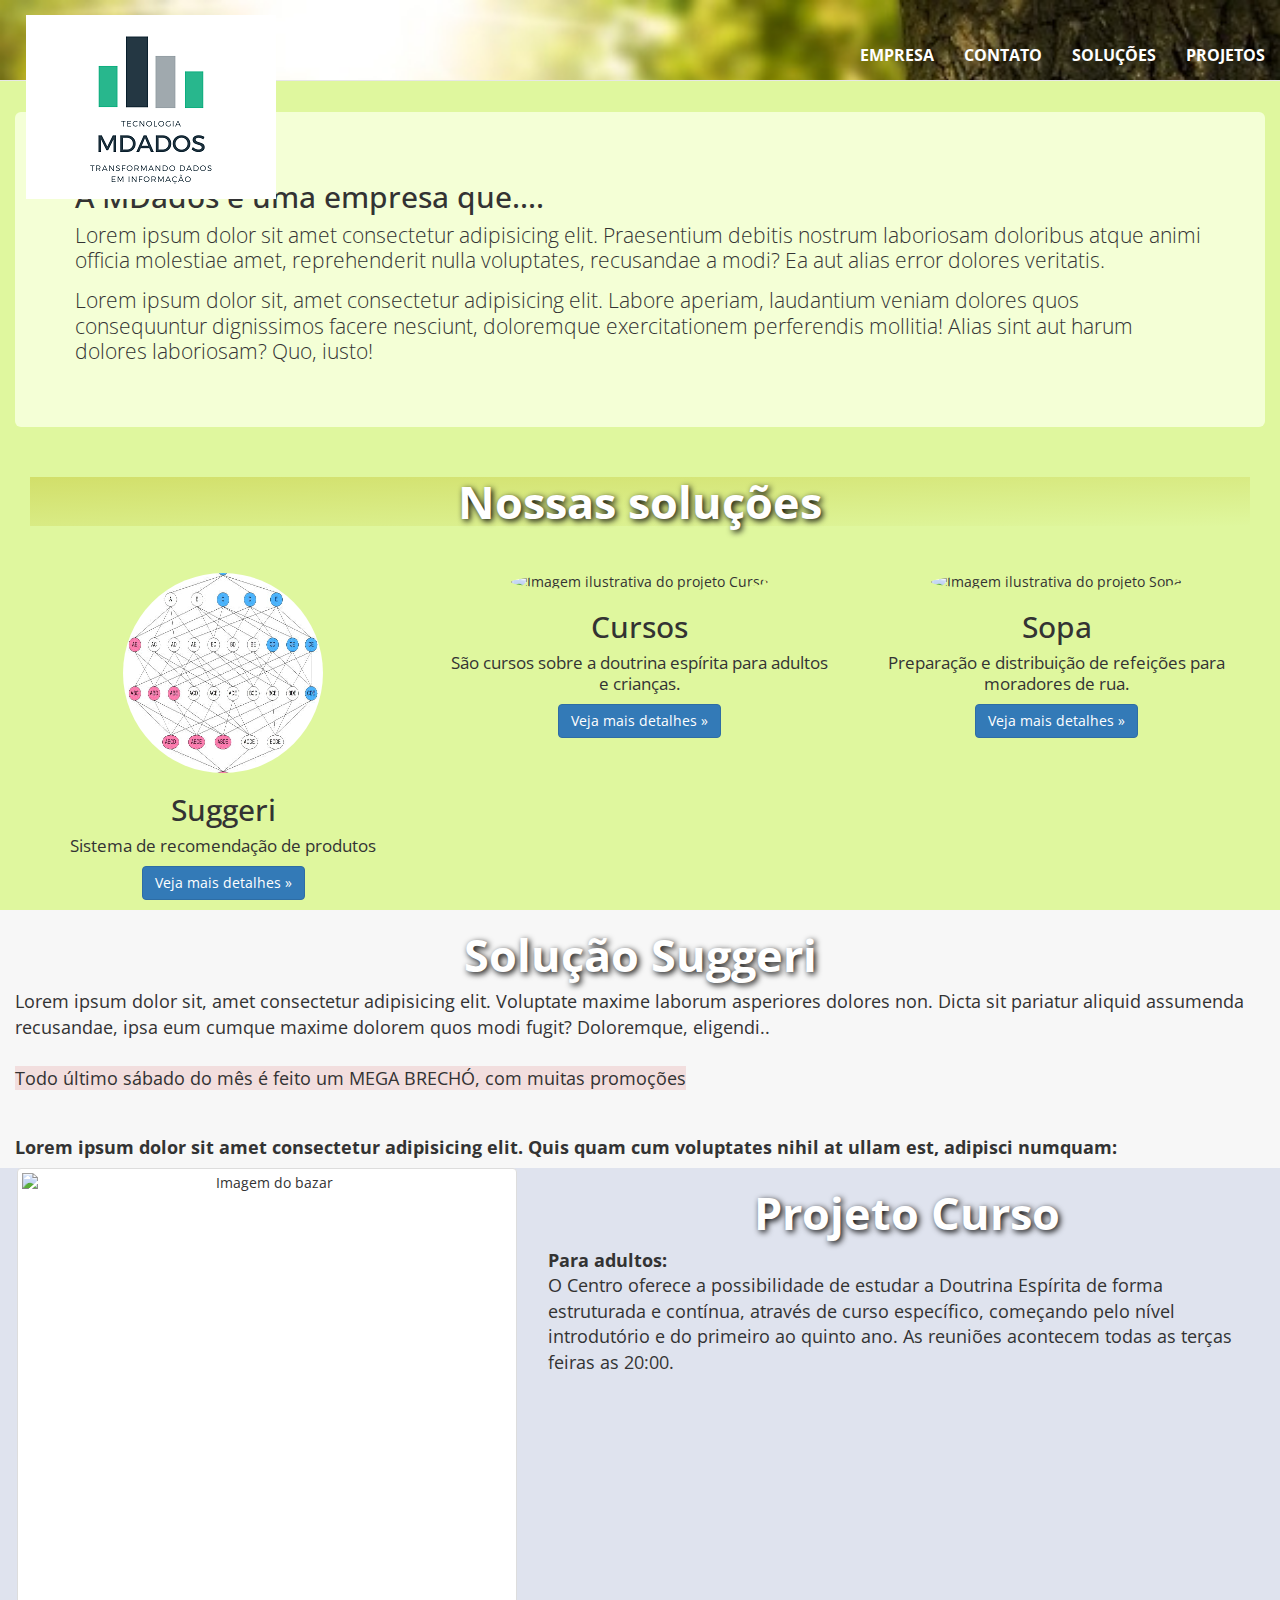
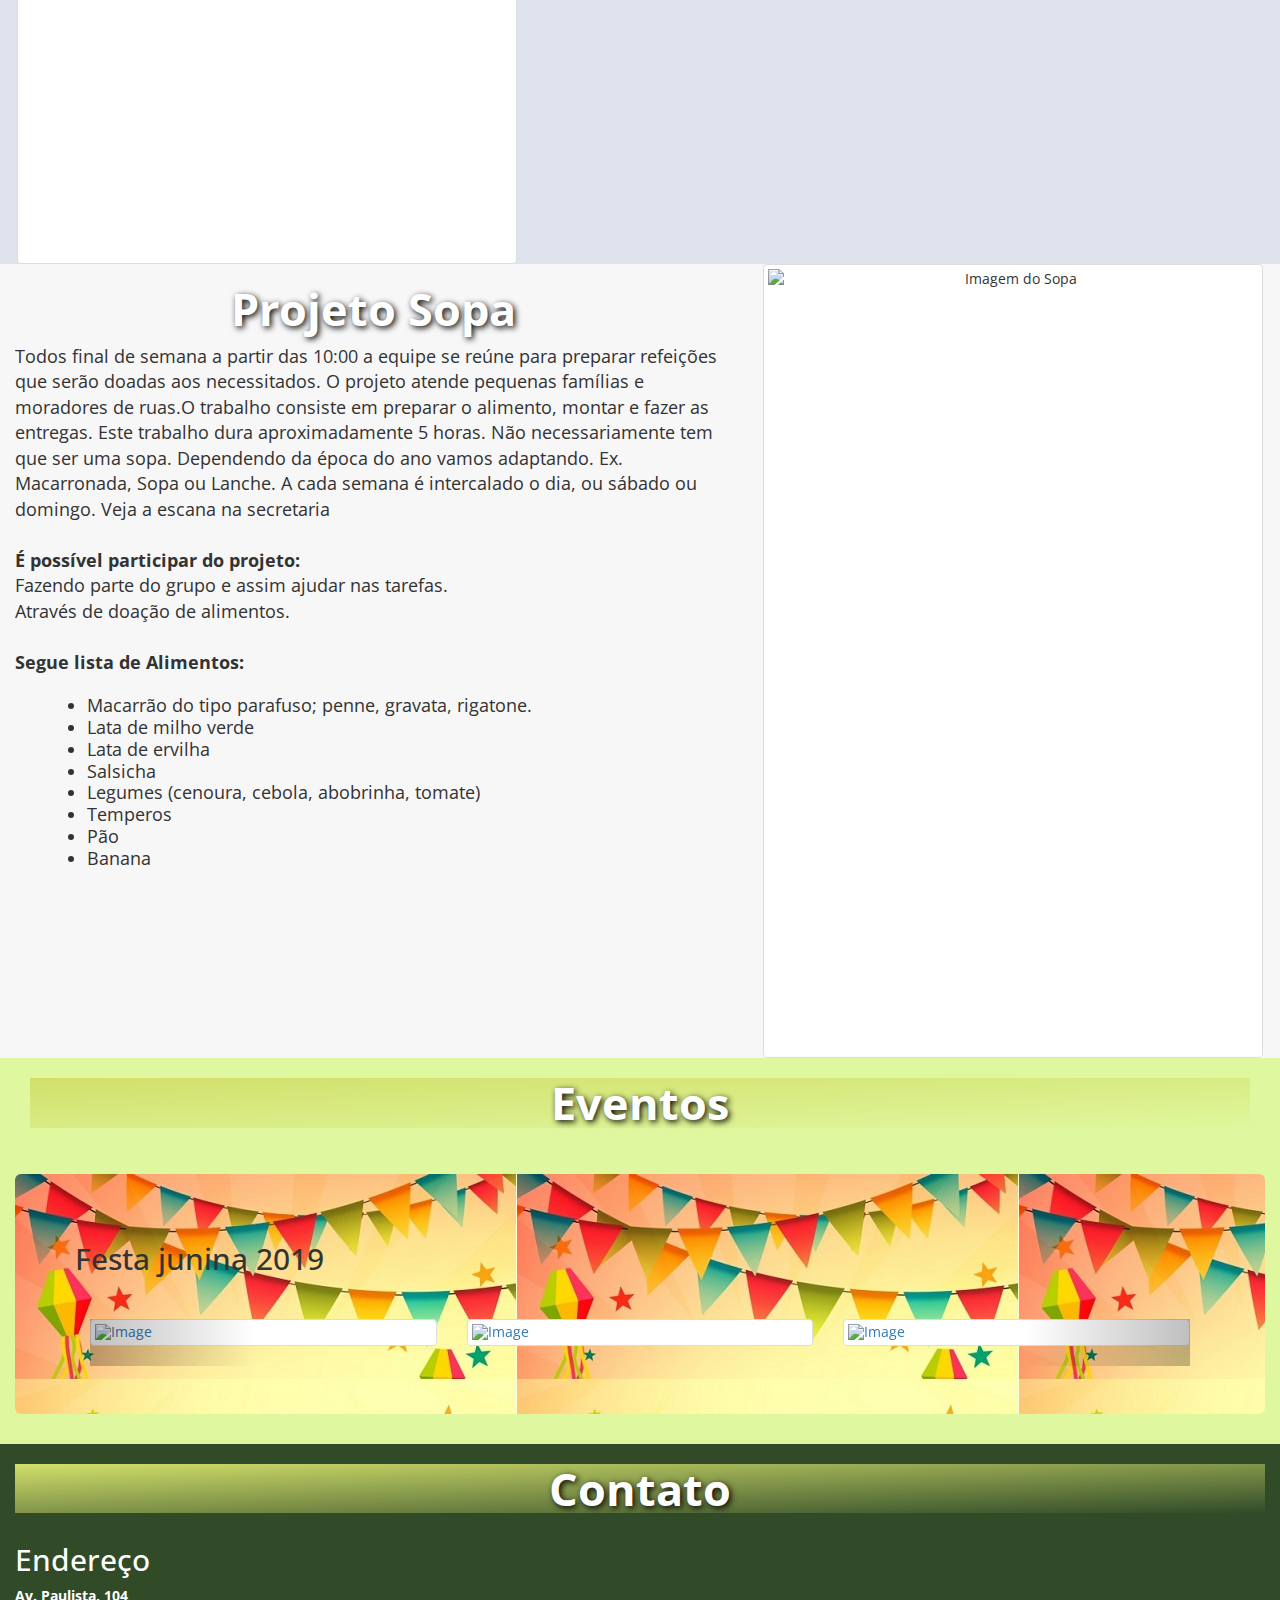
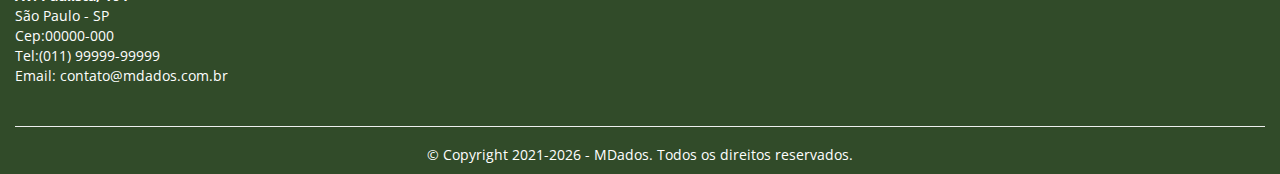
==== Site/index.html @ 8bfce878 "Inclusão dos artefatos do site" ====
<!DOCTYPE html>
<html lang="pt-BR">
	<head>

  		<meta charset="utf-8"/>
      <meta http-equiv="X-UA-Compatible" content="IE=edge">
  		<meta name="description" content="MDados" />
  		<meta name=viewport content="width=device-width, initial-scale=1"/>
      <link rel="shortcut icon" href="apoio/MiniMdados.png">
      <link href='https://fonts.googleapis.com/css?family=Open+Sans:300,400,700,600,800' rel='stylesheet' type='text/css'>
      <link href="//fonts.googleapis.com/css?family=Lato:400,300,300italic,400italic,700" rel="stylesheet" type="text/css">
      <link rel="stylesheet" href="https://cdnjs.cloudflare.com/ajax/libs/font-awesome/4.6.3/css/font-awesome.min.css">

      <link rel="stylesheet" href="https://maxcdn.bootstrapcdn.com/bootstrap/3.3.7/css/bootstrap.min.css" integrity="sha384-BVYiiSIFeK1dGmJRAkycuHAHRg32OmUcww7on3RYdg4Va+PmSTsz/K68vbdEjh4u" crossorigin="anonymous">
      <!-- HTML5 shim e Respond.js para suporte no IE8 de elementos HTML5 e media queries -->
      <!-- ALERTA: Respond.js não funciona se você visualizar uma página file:// -->
      <!--[if lt IE 9]>
      <script src="https://oss.maxcdn.com/html5shiv/3.7.3/html5shiv.min.js"></script>
      <script src="https://oss.maxcdn.com/respond/1.4.2/respond.min.js"></script>
      <![endif]-->

      <!-- Bootstrap core CSS -->
      <link href="dist/css/bootstrap.min.css" rel="stylesheet">

      <!-- IE10 viewport hack for Surface/desktop Windows 8 bug -->
      <link href="assets/css/ie10-viewport-bug-workaround.css" rel="stylesheet">

      <!-- Custom styles for this template -->
      <link href="navbar-fixed-top.css" rel="stylesheet">

      <!-- Just for debugging purposes. Don't actually copy these 2 lines! -->
      <!--[if lt IE 9]><script src="../../assets/js/ie8-responsive-file-warning.js"></script><![endif]-->
      <script src="assets/js/ie-emulation-modes-warning.js"></script>

      <!-- HTML5 shim and Respond.js for IE8 support of HTML5 elements and media queries -->
      <!--[if lt IE 9]>
      <script src="https://oss.maxcdn.com/html5shiv/3.7.3/html5shiv.min.js"></script>
      <script src="https://oss.maxcdn.com/respond/1.4.2/respond.min.js"></script>
      <![endif]-->

      <script src="https://ajax.googleapis.com/ajax/libs/jquery/3.1.1/jquery.min.js"></script>

		  <link href="apoio/estilo.css" rel="stylesheet" >
		  <title>MDados</title>
	</head>

  <body>
    <!-- cabeçalho -->
    <header id="m-inicio">
      <h1 class="h1Zero">MDados</h1>
      <nav class="navbar navbar-default navbar-fixed-top">
        <h1 class="h1Zero">Menu</h1>
        <div class="container-fluid cabecalho">
          <div class="navbar-header">
            <button type="button" class="navbar-toggle collapsed" data-toggle="collapse" data-target="#navbar" aria-expanded="false" aria-controls="navbar">
            <span class="sr-only">Toggle navigation</span>
            <span class="icon-bar"></span>
            <span class="icon-bar"></span>
            <span class="icon-bar"></span>
            </button>

            <a class="navbar-brand" href="#"> <img class="img-responsive" src="apoio/Mdados.png" title="Logotipo MDados" alt ="Logotipo MDados"/></a>
          </div>
          <div id="navbar" class="navbar-collapse collapse menu">
            <ul class="nav navbar-nav navbar-right vaiLink">

              <li><a href="#m-inicio">Empresa</a></li>
              <li><a href="#m-contato">Contato</a></li>
              <li><a href="#m-solucoes">Soluções</a></li>
              <li><a href="#m-projetos">Projetos</a></li>
            </ul>
          </div>

        </div>
      </nav>
    </header>
    <main class="container-fluid">
      <div class="row">
        <!-- aviso lateral esquerdo -->
        <div class="col-md-12 aviso">
          <article class="jumbotron">
            <h2>A MDados é uma empresa que....</h2>
            <p>Lorem ipsum dolor sit amet consectetur adipisicing elit. Praesentium debitis nostrum laboriosam doloribus atque animi officia molestiae amet, reprehenderit nulla voluptates, recusandae a modi? Ea aut alias error dolores veritatis.
            </p>
            <p>Lorem ipsum dolor sit, amet consectetur adipisicing elit. Labore aperiam, laudantium veniam dolores quos consequuntur dignissimos facere nesciunt, doloremque exercitationem perferendis mollitia! Alias sint aut harum dolores laboriosam? Quo, iusto!</p>
          </article>
        </div>
      </div>
      <section id="m-solucoes" class="container-fluid projetos">
          <header>
              <h1 class="textoLogo1 cab2">Nossas soluções</h1>
          </header>
          <article class="row vaiLink">
            <div class="col-lg-4">
              <img class="img-circle" src="apoio/recomendacao.jpg" alt="Imagem ilustrativa do projeto Bazar" width="200" height="200">
              <h2>Suggeri</h2>
              <p>Sistema de recomendação de produtos</p>
              <p><a class="btn btn-primary" href="#m-detalheSuggeri" role="button">Veja mais detalhes &raquo;</a></p>
            </div><!-- /.col-lg-4 -->
            <div class="col-lg-4">
              <img class="img-circle" src="apoio/curso.jpg" alt="Imagem ilustrativa do projeto Curso" width="200" height="200">
              <h2>Cursos</h2>
              <p>São cursos sobre a doutrina espírita para adultos e crianças.</p>
              <p><a class="btn btn-primary" href="#m-detalheCurso" role="button">Veja mais detalhes &raquo;</a></p>
            </div><!-- /.col-lg-4 -->
            <div class="col-lg-4">
              <img class="img-circle" src="apoio/sopa.jpg" alt="Imagem ilustrativa do projeto Sopa" width="200" height="200">
              <h2>Sopa</h2>
              <p>Preparação e distribuição de refeições para moradores de rua.</p>
              <p><a class="btn btn-primary" href="#m-detalheSopa" role="button">Veja mais detalhes &raquo;</a></p>
            </div><!-- /.col-lg-4 -->
        </article><!-- /.row -->
        <div class="container-fluid corFundo1">
          <article class="row projetos-item">
            <div class="col-md-12">
              <h2 id="m-detalheSuggeri" class="textoLogo1">Solução Suggeri</h2>
              <p class="lead">Lorem ipsum dolor sit, amet consectetur adipisicing elit. Voluptate maxime laborum asperiores dolores non. Dicta sit pariatur aliquid assumenda recusandae, ipsa eum cumque maxime dolorem quos modi fugit? Doloremque, eligendi.. <br><br>
              <span class="bg-danger">Todo último sábado do mês é feito um MEGA BRECHÓ, com muitas promoções </span><br><br>
              </p>

              <p>
              <strong>Lorem ipsum dolor sit amet consectetur adipisicing elit. Quis quam cum voluptates nihil at ullam est, adipisci numquam:</strong><br>
            </div>

          </article>

          <article class="row projetos-item corFundo2">
            <div class="col-md-7 col-md-push-5">
              <h2 id="m-detalheCurso" class="textoLogo1">Projeto Curso</h2>
              <p class="lead"><strong>Para adultos:</strong><br> O Centro oferece a possibilidade de estudar a Doutrina Espírita de forma estruturada e  contínua, através de curso específico, começando pelo nível introdutório e do primeiro ao quinto ano. As reuniões acontecem todas as terças feiras as 20:00. <br><br>

            </div>
            <div class="col-md-5 col-md-pull-7">
              <img class="img-thumbnail img-responsive" src="apoio/curso2.jpg" alt="Imagem do bazar"  width="500" height="700">
            </div>
          </article>

          <article class="row projetos-item">
            <div class="col-md-7">
              <h2 id="m-detalheSopa" class="textoLogo1">Projeto Sopa</h2>
              <p class="lead">Todos final de semana a partir das 10:00 a equipe se reúne para preparar refeições que serão doadas aos necessitados. O projeto atende pequenas famílias e moradores de ruas.O trabalho consiste em preparar o alimento, montar e fazer as entregas. Este trabalho dura aproximadamente 5 horas. Não necessariamente tem que ser uma sopa. Dependendo da época do ano vamos adaptando. Ex. Macarronada, Sopa ou Lanche. A cada semana é intercalado o dia, ou sábado ou domingo. Veja a escana na secretaria<br><br>
              <strong>É possível participar do projeto:</strong><br>
              Fazendo parte do grupo e assim ajudar nas tarefas. <br>
              Através de doação de alimentos.<br><br>
              <strong>Segue lista de Alimentos:</strong><br>
              </p>
              <ul class="text-left">
                <li>Macarrão do tipo parafuso; penne, gravata, rigatone.</li>
                <li>Lata de milho verde</li>
                <li>Lata de ervilha</li>
                <li>Salsicha</li>
                <li>Legumes (cenoura, cebola, abobrinha, tomate)</li>
                <li>Temperos</li>
                <li>Pão</li>
                <li>Banana</li>
              </ul>
              <p>
            </div>
            <div class="col-md-5">
              <img class="img-thumbnail img-responsive center-block" src="apoio/sopa4.jpg" alt="Imagem do Sopa" width="500" height="800">
            </div>



      </div>

      </section>
      <section id="m-eventos" class="container-fluid">
         <header>
              <h1 class="textoLogo1 cab2">Eventos</h1>
         </header>
         <!--Festa junina 2019-->
        <article class="row jumbotron" style="background-image: url(apoio/fj1.jpg);">
          <header id="m-destaque">
            <h2>Festa junina 2019</h2>
          </header>
          <div class="col-md-12">
          <!-- Carousel -->
            <div id="FJ2019Carousel" class="carousel slide" data-ride="carousel">
              <ol class="carousel-indicators">
                <li data-target="#FJ2019Carousel" data-slide-to="0" class="active"></li>
                <li data-target="#FJ2019Carousel" data-slide-to="1"></li>
                <li data-target="#FJ2019Carousel" data-slide-to="2"></li>
                <li data-target="#FJ2019Carousel" data-slide-to="3"></li>
                <li data-target="#FJ2019Carousel" data-slide-to="4"></li>
                <li data-target="#FJ2019Carousel" data-slide-to="5"></li>
                <li data-target="#FJ2019Carousel" data-slide-to="6"></li>
              </ol>
              <div class="carousel-inner" role="listbox">
                <div class="item active">
                  <div class="row">
                    <div class="col-md-4"><a href="#x" class="thumbnail"><img src="apoio/FJ2019_01.jpeg" alt="Image" style="max-width:100%;" /></a></div>
                    <div class="col-md-4"><a href="#x" class="thumbnail"><img src="apoio/FJ2019_05.jpeg" alt="Image" style="max-width:100%;" /></a></div>
                    <div class="col-md-4"><a href="#x" class="thumbnail"><img src="apoio/FJ2019_03.jpeg" alt="Image" style="max-width:100%;" /></a></div>
                  </div>
                </div>
                <div class="item">
                  <div class="row">
                    <div class="col-md-4"><a href="#x" class="thumbnail"><img src="apoio/FJ2019_23.jpeg" alt="Image" style="max-width:100%;" /></a></div>
                    <div class="col-md-4"><a href="#x" class="thumbnail"><img src="apoio/FJ2019_22.jpeg" alt="Image" style="max-width:100%;" /></a></div>
                    <div class="col-md-4"><a href="#x" class="thumbnail"><img src="apoio/FJ2019_06.jpeg" alt="Image" style="max-width:100%;" /></a></div>
                  </div>
                </div>
                 <div class="item">
                  <div class="row">
                    <div class="col-md-4"><a href="#x" class="thumbnail"><img src="apoio/FJ2019_07.jpeg" alt="Image" style="max-width:100%;" /></a></div>
                    <div class="col-md-4"><a href="#x" class="thumbnail"><img src="apoio/FJ2019_08.jpeg" alt="Image" style="max-width:100%;" /></a></div>
                    <div class="col-md-4"><a href="#x" class="thumbnail"><img src="apoio/FJ2019_09.jpeg" alt="Image" style="max-width:100%;" /></a></div>
                  </div>
                </div>
                 <div class="item">
                  <div class="row">
                    <div class="col-md-4"><a href="#x" class="thumbnail"><img src="apoio/FJ2019_10.jpeg" alt="Image" style="max-width:100%;" /></a></div>
                    <div class="col-md-4"><a href="#x" class="thumbnail"><img src="apoio/FJ2019_11.jpeg" alt="Image" style="max-width:100%;" /></a></div>
                    <div class="col-md-4"><a href="#x" class="thumbnail"><img src="apoio/FJ2019_12.jpeg" alt="Image" style="max-width:100%;" /></a></div>
                  </div>
                </div>
                <div class="item">
                  <div class="row">
                    <div class="col-md-4"><a href="#x" class="thumbnail"><img src="apoio/FJ2019_13.jpeg" alt="Image" style="max-width:100%;" /></a></div>
                    <div class="col-md-4"><a href="#x" class="thumbnail"><img src="apoio/FJ2019_14.jpeg" alt="Image" style="max-width:100%;" /></a></div>
                    <div class="col-md-4"><a href="#x" class="thumbnail"><img src="apoio/FJ2019_15.jpeg" alt="Image" style="max-width:100%;" /></a></div>
                  </div>
                </div>
                <div class="item">
                  <div class="row">
                    <div class="col-md-4"><a href="#x" class="thumbnail"><img src="apoio/FJ2019_16.jpeg" alt="Image" style="max-width:100%;" /></a></div>
                    <div class="col-md-4"><a href="#x" class="thumbnail"><img src="apoio/FJ2019_17.jpeg" alt="Image" style="max-width:100%;" /></a></div>
                    <div class="col-md-4"><a href="#x" class="thumbnail"><img src="apoio/FJ2019_18.jpeg" alt="Image" style="max-width:100%;" /></a></div>
                  </div>
                </div>
                <div class="item">
                  <div class="row">
                    <div class="col-md-4"><a href="#x" class="thumbnail"><img src="apoio/FJ2019_19.jpeg" alt="Image" style="max-width:100%;" /></a></div>
                    <div class="col-md-4"><a href="#x" class="thumbnail"><img src="apoio/FJ2019_20.jpeg" alt="Image" style="max-width:100%;" /></a></div>
                    <div class="col-md-4"><a href="#x" class="thumbnail"><img src="apoio/FJ2019_21.jpeg" alt="Image" style="max-width:100%;" /></a></div>
                  </div>
                </div>
              <a class="left carousel-control" href="#FJ2019Carousel" role="button" data-slide="prev">
                <span class="glyphicon glyphicon-chevron-left" aria-hidden="true"></span>
                <span class="sr-only">Previous</span>
              </a>
              <a class="right carousel-control" href="#FJ2019Carousel" role="button" data-slide="next">
                <span class="glyphicon glyphicon-chevron-right" aria-hidden="true"></span>
                <span class="sr-only">Next</span>
              </a>
            </div><!-- /.carousel -->
          </div>
        </article>
      </section>
    </main>

    <footer id="m-contato" class="container-fluid">
      <h2 class="textoLogo1 cab2">Contato</h2>
      <div class="row">


        <div class="col-md-12">
          <h2>Endereço</h2>
          <address>
            <strong>Av. Paulista, 104</strong><br>
            São Paulo - SP<br>
            Cep:00000-000<br>
            Tel:(011) 99999-99999<br>
            Email: contato@mdados.com.br
          </address>
        </div>
      </div>


      <hr>
      <p class="text-center">&copy Copyright 2021<script>new Date().getFullYear()>2010&&document.write("-"+new Date().getFullYear());</script> - MDados. Todos os direitos reservados.</p>
    </footer>

    <script src="apoio/scripts.js"></script>


    <!-- Bootstrap core JavaScript
    ================================================== -->
    <!-- Placed at the end of the document so the pages load faster -->

    <script>window.jQuery || document.write('<script src="assets/js/vendor/jquery.min.js"><\/script>')</script>
    <script src="dist/js/bootstrap.min.js"></script>
    <!-- IE10 viewport hack for Surface/desktop Windows 8 bug -->
    <script src="assets/js/ie10-viewport-bug-workaround.js"></script>
  </body>
</html>
---- Site/assets/css/ie10-viewport-bug-workaround.css ----
/*!
 * IE10 viewport hack for Surface/desktop Windows 8 bug
 * Copyright 2014-2015 Twitter, Inc.
 * Licensed under MIT (https://github.com/twbs/bootstrap/blob/master/LICENSE)
 */

/*
 * See the Getting Started docs for more information:
 * http://getbootstrap.com/getting-started/#support-ie10-width
 */
@-ms-viewport     { width: device-width; }
@-o-viewport      { width: device-width; }
@viewport         { width: device-width; }
---- Site/apoio/estilo.css ----
/*@import url('//maxcdn.bootstrapcdn.com/bootstrap/3.3.5/css/bootstrap.min.css');*/
*, *:before , *:after {
            margin:0;
            padding:0;

            font-family: 'Open Sans', sans-serif;
            font-size: 1em; /* igual a 16px*/
            font-weight:400;

            line-height:1.2;
            letter-spacing:0em;

            box-sizing:border-box;
            -moz-box-sizing:border-box;
            -webkit-box-sizing:border-box;
        }

body {
      min-height: 2000px;
      padding-top: 102px;
      background-color: #dff79e;
}
/*Geral*/
.fonteZero{font-size:0;}
.h1Zero{margin: 0px;font-size:0;}
.imgNoCentro {display: inline-block;padding-top: 25%;}
.bgVinho{background:#660033;color: #FFC90E;}
/*Menu*/
.cabecalho {
      background-color:rgba(255,255,255,0.5);
      background-image:url(flogo.jpg);
      background-size:cover;
      padding-left:2%;
      color:#fff;
}
.textoLogo1 {
      font-weight:bold;
      font-size:3.2em;
      text-shadow: 2px 2px 6px #000000;
      color:#fff !important;
}
.textoLogo2{
      font-weight:bold;
      font-size:1.2em;
      margin-top:20px;
}

.menu a {
      color:#fff !important;
      text-transform:uppercase;
      font-weight:bold;
      font-size:0.9em;
      padding-top: 45px !important;
}
.menu a:hover {color:rgb(216, 250, 65) !important;font-size:1.0em;}


@media(max-width:768px){
      .textoLogo1 {
            font-weight:bold;
            font-size:1.7em;
            text-shadow: 2px 2px 6px #000000;
            color:#fff !important;
      }
      .menu a {padding-top: 0px !important;padding-bottom: : 0px !important; }
}
.newsletter{
    text-align: left;
    vertical-align:middle !important;
    background-color: #f7f7f7
}
/*Destaque*/
.destaque {
      background-image: url(fj1x.jpg);
      background-size:cover;
      background-attachment:fixed;
      background-position: center top;
      color:#fff;
      margin-bottom: 10px;
}
.destaque header  h1{
      font-weight:800;
      font-size:2.5em;
      margin-top:10%;
}
.destaque .tagline {
      margin:35px 0;
      font-size:1.5em;
      background: rgba(0, 0, 0,.3);
      padding:15px;

}
/*Avisos*/
 .aviso{padding-top: 10px;}
 .aviso .jumbotron{background-color: #f4ffd6;}
/*tabelas*/
tr.corona td {
  background-color: red !important;
  }
th, td {
  text-align: center;
  vertical-align:middle !important;
  /*border: 1px solid #000;
  border-collapse: collapse;*/
   background-color: #eee;
  }
th{background-color: rgb(216,241,36); }
td {text-transform: capitalize !important;}
table > caption {
  padding: 0.3em;
  font-weight: bold;
  font-size: 1.2em;
}
.table-striped > tbody > tr:nth-child(2n+1) > td,
.table-striped > tbody > tr:nth-child(2n+1) > th
{
    background-color: rgb(236,234,193);
}
.table-hover tr:hover td{
   background-color: #fff !important;
   cursor:pointer;
   font-weight: bold;
}

.rosto{
    border: 1px solid rgb(216,241,36);
    border-radius: 50%;

}

.atividade{color:#fff;background-color:  #7fa643;
      margin-bottom: 5px;
}
.atividade h3{font-size: 1.5em;font-weight: bold;}
.atividade li {font-size: 1.2em;}

.projetos{text-align: center;}
.projetos p{font-size: 1.2em;}
.projetos .container-fluid {margin:auto -30px;}
.projetos .corFundo1{background-color: #f7f7f7;}
.projetos .corFundo2{background-color: #dfe3ee;}
.projetos-item p,li{font-weight: 400; font-size: 1.3em;text-align: left;}
.projetos-item li{margin-left: 10%;}

section header{padding-bottom: 3%;}

.cab2 {
            background: linear-gradient(to bottom right, #d2df6a, rgba(0,0,0,0));
            text-align:center;
      }
/*footer*/
footer{
      height: 35%;
      background-color: #314b29;
      color:#fff;
}
.mapa {padding-top: 20px;}
footer form {display: none;}

.banner {
    background: url('Niver.jpg') 0 0 repeat;
    -webkit-animation: animate_background 10s linear 0s infinite;
    -moz-animation: animate_background 10s linear 0s infinite;
    -o-animation: animate_background 10s linear 0s infinite;
    animation: animate_background 10s linear 0s infinite;
    font-size:3.5em !important;

}

/* Carousel base class */

  .carousel-inner > .item > img,
  .carousel-inner > .item > a > img {
      margin: auto;
      width: 100%;
      height: 500px;
  }

.carousel-caption {
    text-align: center;color: #fff;background: rgba(0, 0, 0,.5);
    max-width: 100%;
    width:100%;
    left: 0;

}
.carousel-caption h1{font-size: 1.8em; color: #fff}
.carousel-caption .lead {font-size: 1.3em;}
.carousel-caption .obs {font-size: 0.9em;}


@-webkit-keyframes animate_background {
    from {
        background-position: 0 0;
    }
    to {
        background-position: 0 -200px;
    }
}
@-moz-keyframes animate_background {
    from {
        background-position: 0 0;
    }
    to {
        background-position: 0 -200px;
    }
}
@-o-keyframes animate_background {
    from {
        background-position: 0 0;
    }
    to {
        background-position: 0 -200px;
    }
}
@keyframes animate_background {
    from {
        background-position: 0 0;
    }
    to {
        background-position: 0 -200px;
    }
}
.banner p{font-family: Dosis, Helvetica, Arial, sans-serif; font-size: 2.2em;font-weight: bold;color:#fff;text-shadow: 2px 2px 6px #000000;}
.banner h2{font-family: Dosis, Helvetica, Arial, sans-serif;font-size: 3.0em;color:#fff;text-shadow: 2px 2px 6px #000000;text-align: center;}

.esconde {
    display:none;
}
/* Último ajuste 01/03/2020*/
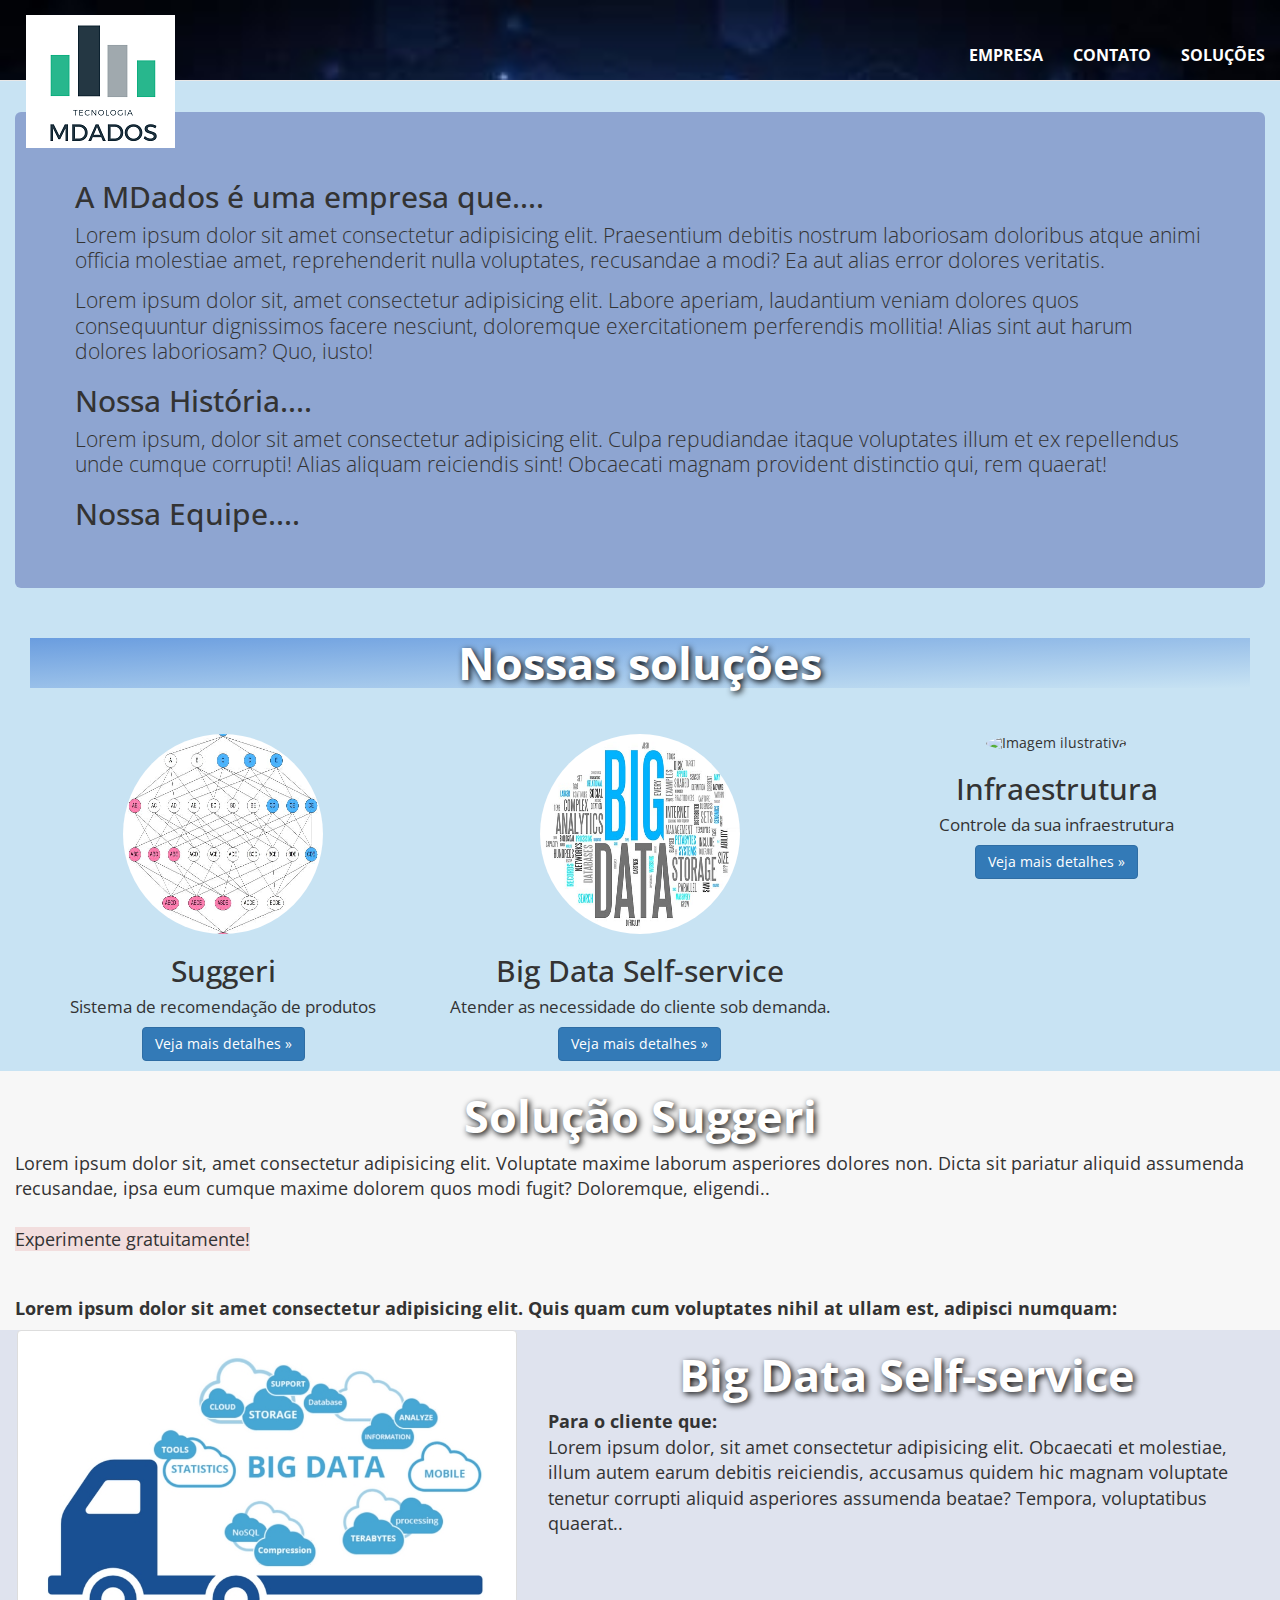
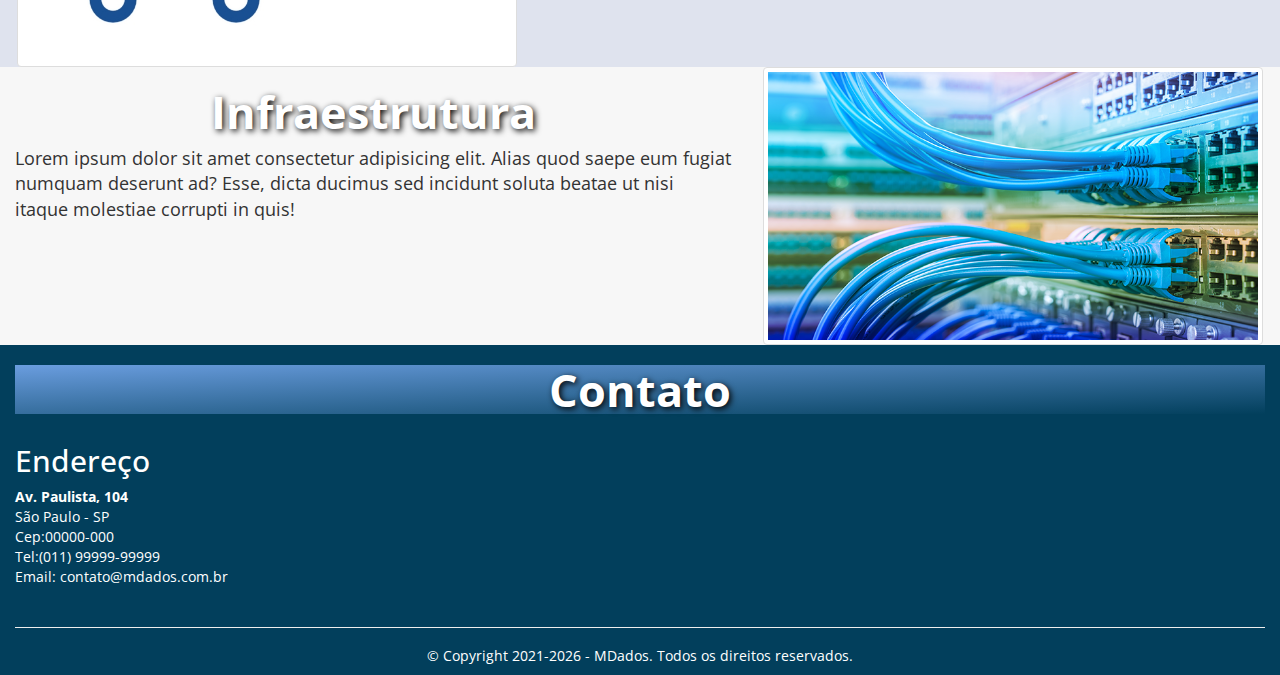
==== commit ec39f809: "Ajuste para funcionar o site via github" ====
--- a/Site/index.html
+++ b/Site/index.html
@@ -67,7 +67,6 @@
               <li><a href="#m-inicio">Empresa</a></li>
               <li><a href="#m-contato">Contato</a></li>
               <li><a href="#m-solucoes">Soluções</a></li>
-              <li><a href="#m-projetos">Projetos</a></li>
             </ul>
           </div>
 
@@ -76,13 +75,15 @@
     </header>
     <main class="container-fluid">
       <div class="row">
-        <!-- aviso lateral esquerdo -->
         <div class="col-md-12 aviso">
           <article class="jumbotron">
             <h2>A MDados é uma empresa que....</h2>
             <p>Lorem ipsum dolor sit amet consectetur adipisicing elit. Praesentium debitis nostrum laboriosam doloribus atque animi officia molestiae amet, reprehenderit nulla voluptates, recusandae a modi? Ea aut alias error dolores veritatis.
             </p>
             <p>Lorem ipsum dolor sit, amet consectetur adipisicing elit. Labore aperiam, laudantium veniam dolores quos consequuntur dignissimos facere nesciunt, doloremque exercitationem perferendis mollitia! Alias sint aut harum dolores laboriosam? Quo, iusto!</p>
+            <h2>Nossa História....</h2>
+            <p>Lorem ipsum, dolor sit amet consectetur adipisicing elit. Culpa repudiandae itaque voluptates illum et ex repellendus unde cumque corrupti! Alias aliquam reiciendis sint! Obcaecati magnam provident distinctio qui, rem quaerat!</p>
+            <h2>Nossa Equipe....</h2>
           </article>
         </div>
       </div>
@@ -92,30 +93,30 @@
           </header>
           <article class="row vaiLink">
             <div class="col-lg-4">
-              <img class="img-circle" src="apoio/recomendacao.jpg" alt="Imagem ilustrativa do projeto Bazar" width="200" height="200">
+              <img class="img-circle" src="apoio/recomendacao.jpg" alt="Imagem ilustrativa" width="200" height="200">
               <h2>Suggeri</h2>
               <p>Sistema de recomendação de produtos</p>
               <p><a class="btn btn-primary" href="#m-detalheSuggeri" role="button">Veja mais detalhes &raquo;</a></p>
-            </div><!-- /.col-lg-4 -->
+            </div>
             <div class="col-lg-4">
-              <img class="img-circle" src="apoio/curso.jpg" alt="Imagem ilustrativa do projeto Curso" width="200" height="200">
-              <h2>Cursos</h2>
-              <p>São cursos sobre a doutrina espírita para adultos e crianças.</p>
-              <p><a class="btn btn-primary" href="#m-detalheCurso" role="button">Veja mais detalhes &raquo;</a></p>
-            </div><!-- /.col-lg-4 -->
+              <img class="img-circle" src="apoio/bigdata.jpg" alt="Imagem ilustrativa" width="200" height="200">
+              <h2>Big Data Self-service</h2>
+              <p>Atender as necessidade do cliente sob demanda.</p>
+              <p><a class="btn btn-primary" href="#m-detalheBigData" role="button">Veja mais detalhes &raquo;</a></p>
+            </div>
             <div class="col-lg-4">
-              <img class="img-circle" src="apoio/sopa.jpg" alt="Imagem ilustrativa do projeto Sopa" width="200" height="200">
-              <h2>Sopa</h2>
-              <p>Preparação e distribuição de refeições para moradores de rua.</p>
-              <p><a class="btn btn-primary" href="#m-detalheSopa" role="button">Veja mais detalhes &raquo;</a></p>
-            </div><!-- /.col-lg-4 -->
-        </article><!-- /.row -->
+              <img class="img-circle" src="apoio/Infra.png" alt="Imagem ilustrativa" width="200" height="200">
+              <h2>Infraestrutura</h2>
+              <p>Controle da sua infraestrutura</p>
+              <p><a class="btn btn-primary" href="#m-detalheInfra" role="button">Veja mais detalhes &raquo;</a></p>
+            </div>
+        </article>
         <div class="container-fluid corFundo1">
           <article class="row projetos-item">
             <div class="col-md-12">
               <h2 id="m-detalheSuggeri" class="textoLogo1">Solução Suggeri</h2>
               <p class="lead">Lorem ipsum dolor sit, amet consectetur adipisicing elit. Voluptate maxime laborum asperiores dolores non. Dicta sit pariatur aliquid assumenda recusandae, ipsa eum cumque maxime dolorem quos modi fugit? Doloremque, eligendi.. <br><br>
-              <span class="bg-danger">Todo último sábado do mês é feito um MEGA BRECHÓ, com muitas promoções </span><br><br>
+              <span class="bg-danger">Experimente gratuitamente! </span><br><br>
               </p>
 
               <p>
@@ -126,135 +127,32 @@
 
           <article class="row projetos-item corFundo2">
             <div class="col-md-7 col-md-push-5">
-              <h2 id="m-detalheCurso" class="textoLogo1">Projeto Curso</h2>
-              <p class="lead"><strong>Para adultos:</strong><br> O Centro oferece a possibilidade de estudar a Doutrina Espírita de forma estruturada e  contínua, através de curso específico, começando pelo nível introdutório e do primeiro ao quinto ano. As reuniões acontecem todas as terças feiras as 20:00. <br><br>
+              <h2 id="m-detalheBigData" class="textoLogo1">Big Data Self-service</h2>
+              <p class="lead"><strong>Para o cliente que:</strong><br> Lorem ipsum dolor, sit amet consectetur adipisicing elit. Obcaecati et molestiae, illum autem earum debitis reiciendis, accusamus quidem hic magnam voluptate tenetur corrupti aliquid asperiores assumenda beatae? Tempora, voluptatibus quaerat.. <br><br>
 
             </div>
             <div class="col-md-5 col-md-pull-7">
-              <img class="img-thumbnail img-responsive" src="apoio/curso2.jpg" alt="Imagem do bazar"  width="500" height="700">
+              <img class="img-thumbnail img-responsive" src="apoio/BDservico.jpg" alt="Imagem do item"  width="500" height="700">
             </div>
           </article>
 
           <article class="row projetos-item">
             <div class="col-md-7">
-              <h2 id="m-detalheSopa" class="textoLogo1">Projeto Sopa</h2>
-              <p class="lead">Todos final de semana a partir das 10:00 a equipe se reúne para preparar refeições que serão doadas aos necessitados. O projeto atende pequenas famílias e moradores de ruas.O trabalho consiste em preparar o alimento, montar e fazer as entregas. Este trabalho dura aproximadamente 5 horas. Não necessariamente tem que ser uma sopa. Dependendo da época do ano vamos adaptando. Ex. Macarronada, Sopa ou Lanche. A cada semana é intercalado o dia, ou sábado ou domingo. Veja a escana na secretaria<br><br>
-              <strong>É possível participar do projeto:</strong><br>
-              Fazendo parte do grupo e assim ajudar nas tarefas. <br>
-              Através de doação de alimentos.<br><br>
-              <strong>Segue lista de Alimentos:</strong><br>
-              </p>
-              <ul class="text-left">
-                <li>Macarrão do tipo parafuso; penne, gravata, rigatone.</li>
-                <li>Lata de milho verde</li>
-                <li>Lata de ervilha</li>
-                <li>Salsicha</li>
-                <li>Legumes (cenoura, cebola, abobrinha, tomate)</li>
-                <li>Temperos</li>
-                <li>Pão</li>
-                <li>Banana</li>
-              </ul>
-              <p>
+              <h2 id="m-detalheInfra" class="textoLogo1">Infraestrutura</h2>
+              <p class="lead">Lorem ipsum dolor sit amet consectetur adipisicing elit. Alias quod saepe eum fugiat numquam deserunt ad? Esse, dicta ducimus sed incidunt soluta beatae ut nisi itaque molestiae corrupti in quis!<br><br>
             </div>
             <div class="col-md-5">
-              <img class="img-thumbnail img-responsive center-block" src="apoio/sopa4.jpg" alt="Imagem do Sopa" width="500" height="800">
+              <img class="img-thumbnail img-responsive center-block" src="apoio/infraestrutura.png" alt="Imagem do item" width="500" height="800">
             </div>
-
-
-
       </div>
 
       </section>
-      <section id="m-eventos" class="container-fluid">
-         <header>
-              <h1 class="textoLogo1 cab2">Eventos</h1>
-         </header>
-         <!--Festa junina 2019-->
-        <article class="row jumbotron" style="background-image: url(apoio/fj1.jpg);">
-          <header id="m-destaque">
-            <h2>Festa junina 2019</h2>
-          </header>
-          <div class="col-md-12">
-          <!-- Carousel -->
-            <div id="FJ2019Carousel" class="carousel slide" data-ride="carousel">
-              <ol class="carousel-indicators">
-                <li data-target="#FJ2019Carousel" data-slide-to="0" class="active"></li>
-                <li data-target="#FJ2019Carousel" data-slide-to="1"></li>
-                <li data-target="#FJ2019Carousel" data-slide-to="2"></li>
-                <li data-target="#FJ2019Carousel" data-slide-to="3"></li>
-                <li data-target="#FJ2019Carousel" data-slide-to="4"></li>
-                <li data-target="#FJ2019Carousel" data-slide-to="5"></li>
-                <li data-target="#FJ2019Carousel" data-slide-to="6"></li>
-              </ol>
-              <div class="carousel-inner" role="listbox">
-                <div class="item active">
-                  <div class="row">
-                    <div class="col-md-4"><a href="#x" class="thumbnail"><img src="apoio/FJ2019_01.jpeg" alt="Image" style="max-width:100%;" /></a></div>
-                    <div class="col-md-4"><a href="#x" class="thumbnail"><img src="apoio/FJ2019_05.jpeg" alt="Image" style="max-width:100%;" /></a></div>
-                    <div class="col-md-4"><a href="#x" class="thumbnail"><img src="apoio/FJ2019_03.jpeg" alt="Image" style="max-width:100%;" /></a></div>
-                  </div>
-                </div>
-                <div class="item">
-                  <div class="row">
-                    <div class="col-md-4"><a href="#x" class="thumbnail"><img src="apoio/FJ2019_23.jpeg" alt="Image" style="max-width:100%;" /></a></div>
-                    <div class="col-md-4"><a href="#x" class="thumbnail"><img src="apoio/FJ2019_22.jpeg" alt="Image" style="max-width:100%;" /></a></div>
-                    <div class="col-md-4"><a href="#x" class="thumbnail"><img src="apoio/FJ2019_06.jpeg" alt="Image" style="max-width:100%;" /></a></div>
-                  </div>
-                </div>
-                 <div class="item">
-                  <div class="row">
-                    <div class="col-md-4"><a href="#x" class="thumbnail"><img src="apoio/FJ2019_07.jpeg" alt="Image" style="max-width:100%;" /></a></div>
-                    <div class="col-md-4"><a href="#x" class="thumbnail"><img src="apoio/FJ2019_08.jpeg" alt="Image" style="max-width:100%;" /></a></div>
-                    <div class="col-md-4"><a href="#x" class="thumbnail"><img src="apoio/FJ2019_09.jpeg" alt="Image" style="max-width:100%;" /></a></div>
-                  </div>
-                </div>
-                 <div class="item">
-                  <div class="row">
-                    <div class="col-md-4"><a href="#x" class="thumbnail"><img src="apoio/FJ2019_10.jpeg" alt="Image" style="max-width:100%;" /></a></div>
-                    <div class="col-md-4"><a href="#x" class="thumbnail"><img src="apoio/FJ2019_11.jpeg" alt="Image" style="max-width:100%;" /></a></div>
-                    <div class="col-md-4"><a href="#x" class="thumbnail"><img src="apoio/FJ2019_12.jpeg" alt="Image" style="max-width:100%;" /></a></div>
-                  </div>
-                </div>
-                <div class="item">
-                  <div class="row">
-                    <div class="col-md-4"><a href="#x" class="thumbnail"><img src="apoio/FJ2019_13.jpeg" alt="Image" style="max-width:100%;" /></a></div>
-                    <div class="col-md-4"><a href="#x" class="thumbnail"><img src="apoio/FJ2019_14.jpeg" alt="Image" style="max-width:100%;" /></a></div>
-                    <div class="col-md-4"><a href="#x" class="thumbnail"><img src="apoio/FJ2019_15.jpeg" alt="Image" style="max-width:100%;" /></a></div>
-                  </div>
-                </div>
-                <div class="item">
-                  <div class="row">
-                    <div class="col-md-4"><a href="#x" class="thumbnail"><img src="apoio/FJ2019_16.jpeg" alt="Image" style="max-width:100%;" /></a></div>
-                    <div class="col-md-4"><a href="#x" class="thumbnail"><img src="apoio/FJ2019_17.jpeg" alt="Image" style="max-width:100%;" /></a></div>
-                    <div class="col-md-4"><a href="#x" class="thumbnail"><img src="apoio/FJ2019_18.jpeg" alt="Image" style="max-width:100%;" /></a></div>
-                  </div>
-                </div>
-                <div class="item">
-                  <div class="row">
-                    <div class="col-md-4"><a href="#x" class="thumbnail"><img src="apoio/FJ2019_19.jpeg" alt="Image" style="max-width:100%;" /></a></div>
-                    <div class="col-md-4"><a href="#x" class="thumbnail"><img src="apoio/FJ2019_20.jpeg" alt="Image" style="max-width:100%;" /></a></div>
-                    <div class="col-md-4"><a href="#x" class="thumbnail"><img src="apoio/FJ2019_21.jpeg" alt="Image" style="max-width:100%;" /></a></div>
-                  </div>
-                </div>
-              <a class="left carousel-control" href="#FJ2019Carousel" role="button" data-slide="prev">
-                <span class="glyphicon glyphicon-chevron-left" aria-hidden="true"></span>
-                <span class="sr-only">Previous</span>
-              </a>
-              <a class="right carousel-control" href="#FJ2019Carousel" role="button" data-slide="next">
-                <span class="glyphicon glyphicon-chevron-right" aria-hidden="true"></span>
-                <span class="sr-only">Next</span>
-              </a>
-            </div><!-- /.carousel -->
-          </div>
-        </article>
-      </section>
+
     </main>
 
     <footer id="m-contato" class="container-fluid">
       <h2 class="textoLogo1 cab2">Contato</h2>
       <div class="row">
-
-
         <div class="col-md-12">
           <h2>Endereço</h2>
           <address>
--- a/Site/apoio/estilo.css
+++ b/Site/apoio/estilo.css
@@ -18,20 +18,23 @@
 body {
       min-height: 2000px;
       padding-top: 102px;
-      background-color: #dff79e;
+      background-color: #c8e3f3;
 }
 /*Geral*/
 .fonteZero{font-size:0;}
 .h1Zero{margin: 0px;font-size:0;}
 .imgNoCentro {display: inline-block;padding-top: 25%;}
 .bgVinho{background:#660033;color: #FFC90E;}
+
 /*Menu*/
 .cabecalho {
       background-color:rgba(255,255,255,0.5);
-      background-image:url(flogo.jpg);
+      background-image:url(bg1.jpg);
       background-size:cover;
       padding-left:2%;
       color:#fff;
+      margin: 0 auto;
+
 }
 .textoLogo1 {
       font-weight:bold;
@@ -92,11 +95,9 @@
 }
 /*Avisos*/
  .aviso{padding-top: 10px;}
- .aviso .jumbotron{background-color: #f4ffd6;}
+ .aviso .jumbotron{background-color: #8ea5d1;}
+ /*.aviso .jumbotron{background-color: #f4ffd6;}*/
 /*tabelas*/
-tr.corona td {
-  background-color: red !important;
-  }
 th, td {
   text-align: center;
   vertical-align:middle !important;
@@ -104,7 +105,8 @@
   border-collapse: collapse;*/
    background-color: #eee;
   }
-th{background-color: rgb(216,241,36); }
+th{background-color: rgb(193, 196, 248); }
+/*th{background-color: rgb(216,241,36); }*/
 td {text-transform: capitalize !important;}
 table > caption {
   padding: 0.3em;
@@ -128,7 +130,7 @@
 
 }
 
-.atividade{color:#fff;background-color:  #7fa643;
+.atividade{color:#fff;background-color:  #79b9ee;
       margin-bottom: 5px;
 }
 .atividade h3{font-size: 1.5em;font-weight: bold;}
@@ -145,13 +147,13 @@
 section header{padding-bottom: 3%;}
 
 .cab2 {
-            background: linear-gradient(to bottom right, #d2df6a, rgba(0,0,0,0));
+            background: linear-gradient(to bottom right, #6a9ddf, rgba(0,0,0,0));
             text-align:center;
       }
 /*footer*/
 footer{
       height: 35%;
-      background-color: #314b29;
+      background-color: #023f5c;
       color:#fff;
 }
 .mapa {padding-top: 20px;}
